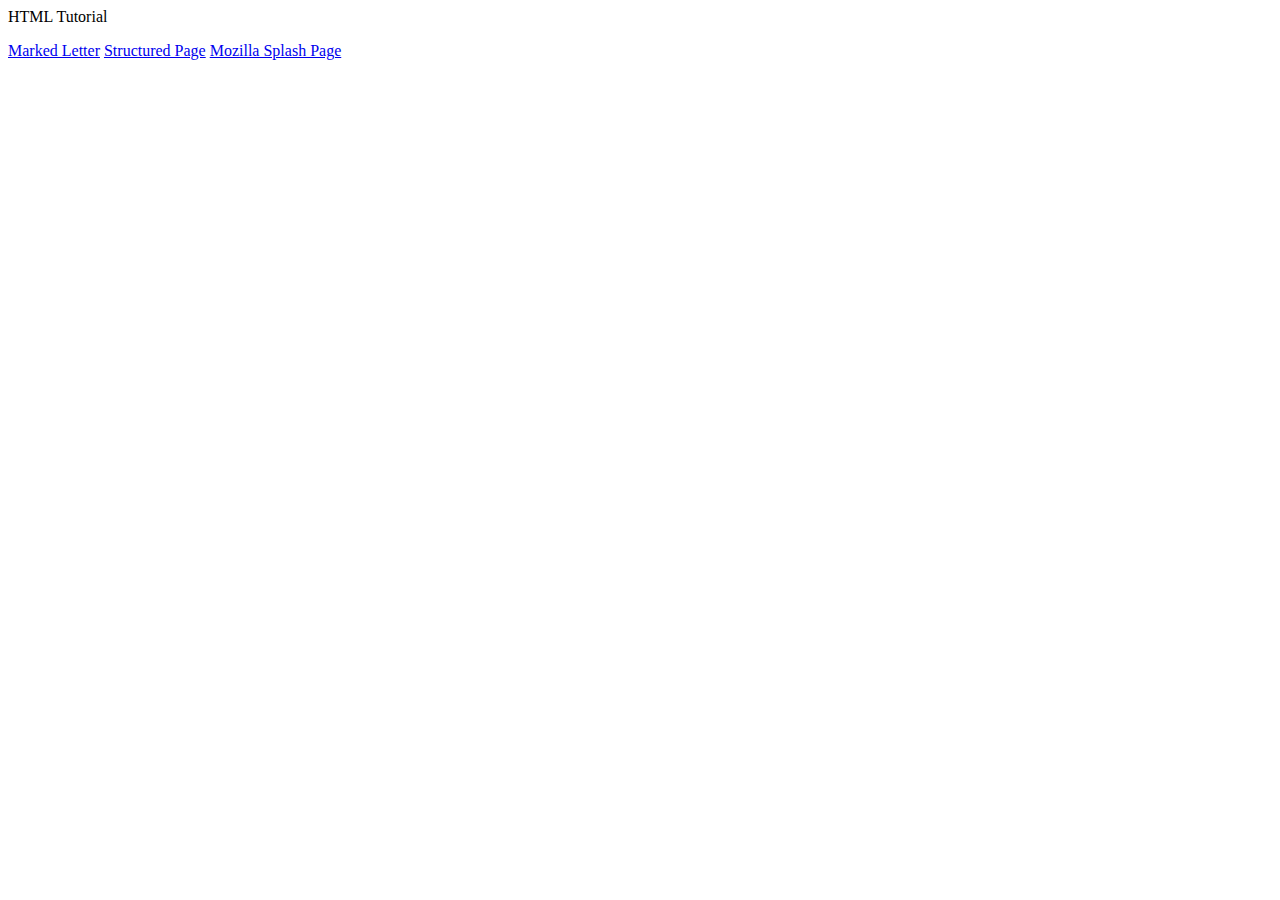
==== index.html @ 8ffe04de "Update index.html" ====
<!DOCTYPE html>
<header>
  HTML Tutorial
</header>
<p>
  <a href="MarkedLetter/MarkedLetter.html">Marked Letter</a>
  <a href="StructuredPage/index.html">Structured Page</a>
  <a href="MozillaSplashPage/index.html">Mozilla Splash Page</a>
</p>
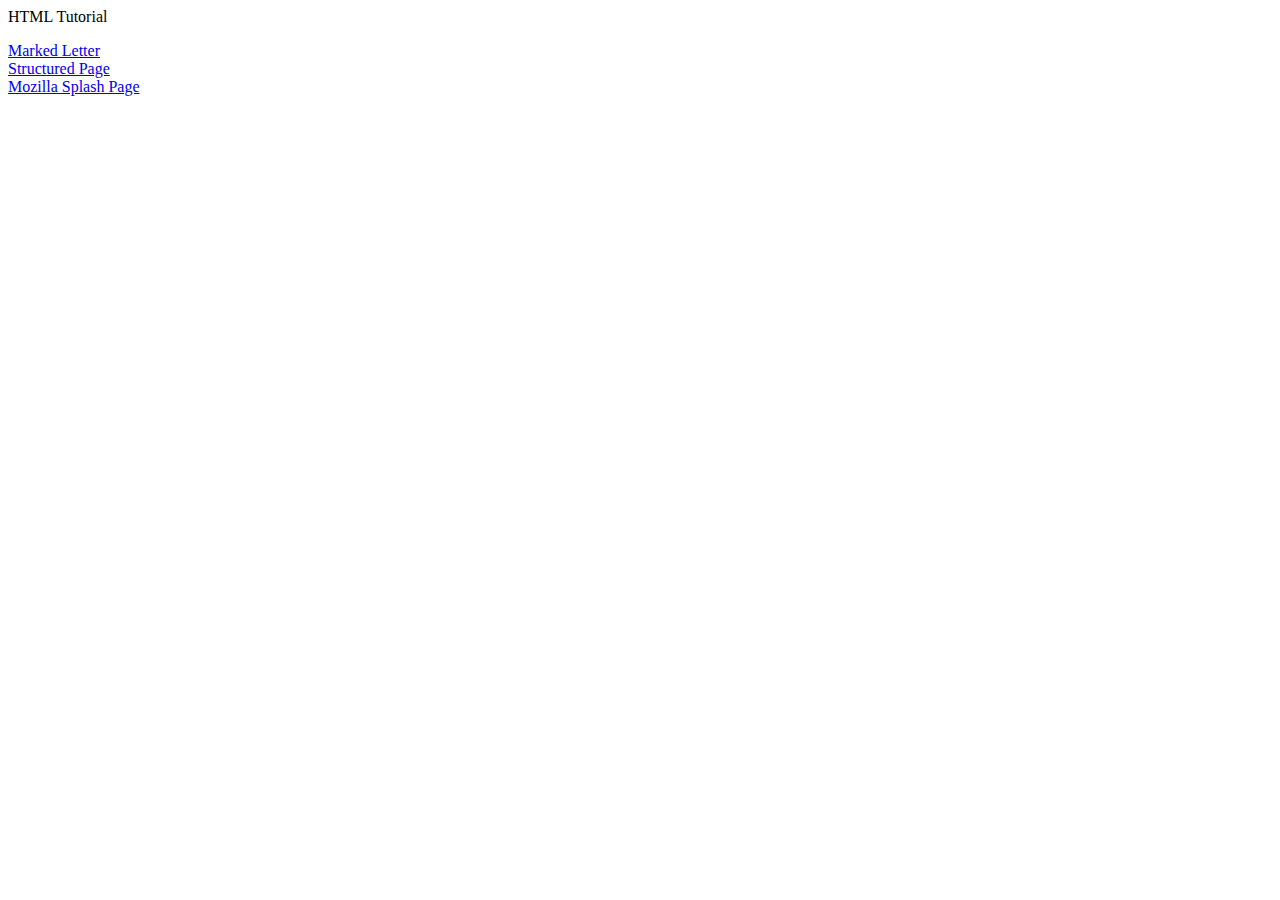
==== commit 0358bd81: "Update index.html" ====
--- a/index.html
+++ b/index.html
@@ -3,7 +3,7 @@
   HTML Tutorial
 </header>
 <p>
-  <a href="MarkedLetter/MarkedLetter.html">Marked Letter</a>
-  <a href="StructuredPage/index.html">Structured Page</a>
-  <a href="MozillaSplashPage/index.html">Mozilla Splash Page</a>
+  <a href="MarkedLetter/MarkedLetter.html">Marked Letter</a><br>
+  <a href="StructuredPage/index.html">Structured Page</a><br>
+  <a href="MozillaSplashPage/index.html">Mozilla Splash Page</a><br>
 </p>
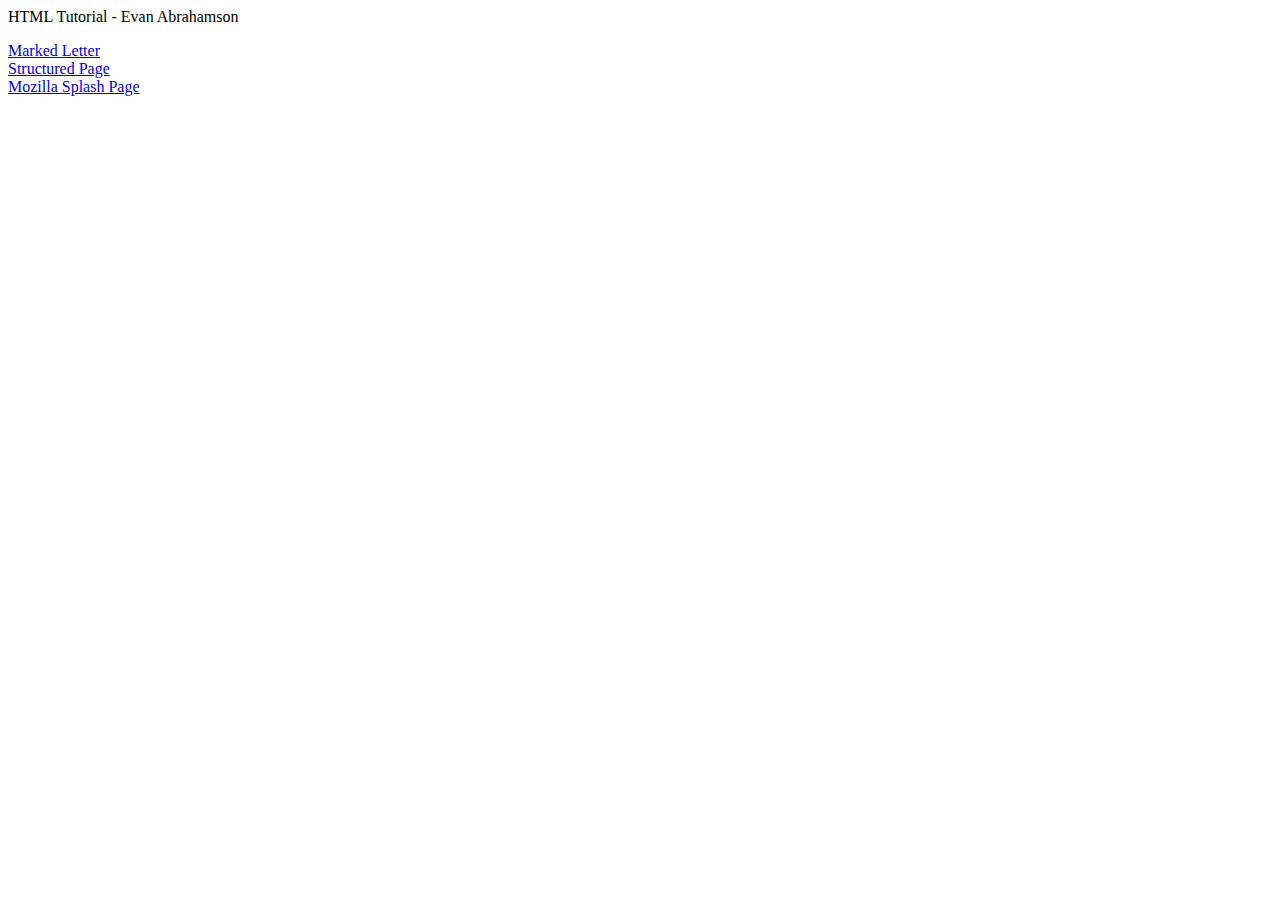
==== commit 520bcc8d: "Update index.html" ====
--- a/index.html
+++ b/index.html
@@ -1,6 +1,6 @@
 <!DOCTYPE html>
 <header>
-  HTML Tutorial
+  HTML Tutorial - Evan Abrahamson
 </header>
 <p>
   <a href="MarkedLetter/MarkedLetter.html">Marked Letter</a><br>
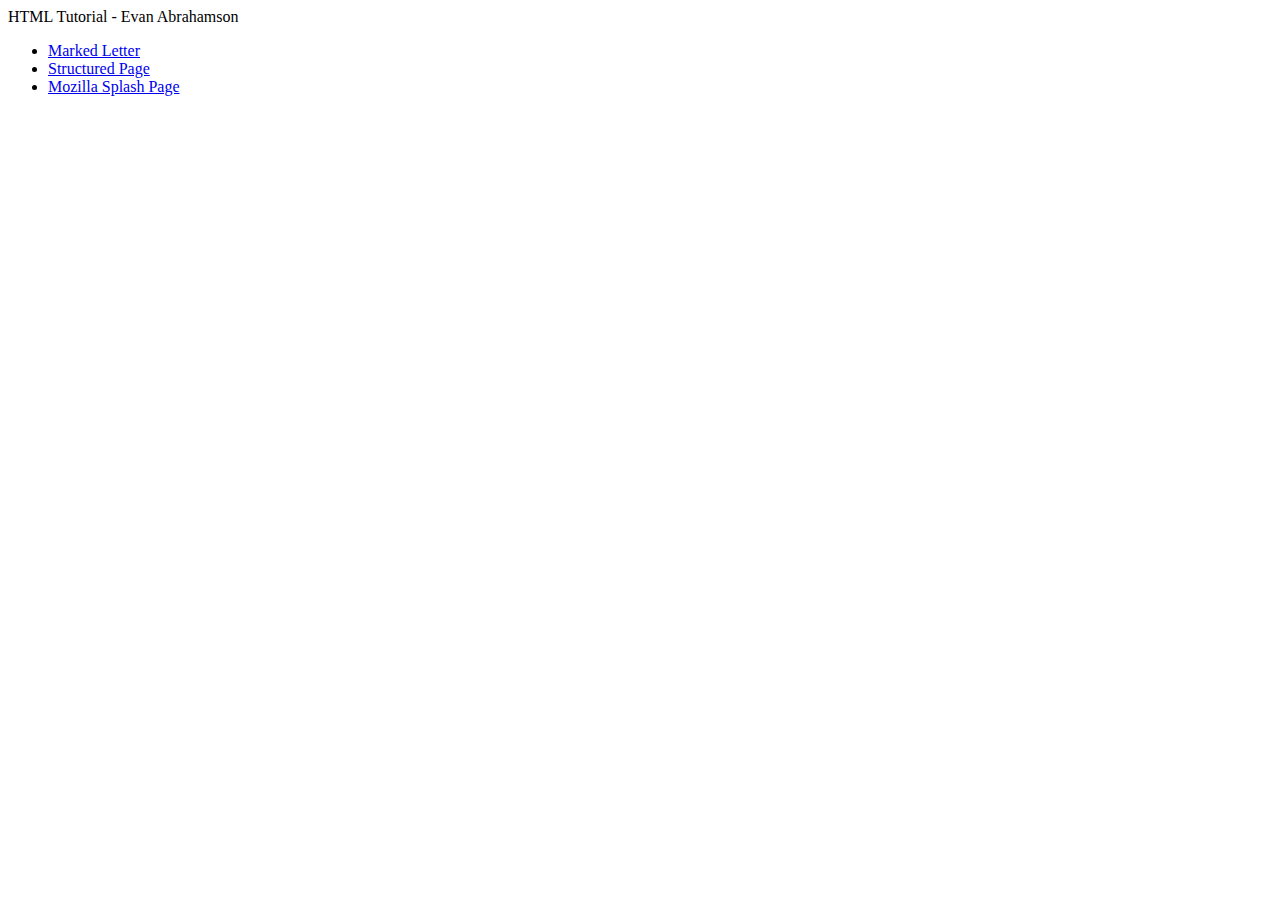
==== commit 9b94cd87: "Update index.html" ====
--- a/index.html
+++ b/index.html
@@ -2,8 +2,8 @@
 <header>
   HTML Tutorial - Evan Abrahamson
 </header>
-<p>
-  <a href="MarkedLetter/MarkedLetter.html">Marked Letter</a><br>
-  <a href="StructuredPage/index.html">Structured Page</a><br>
-  <a href="MozillaSplashPage/index.html">Mozilla Splash Page</a><br>
-</p>
+<ul>
+  <li><a href="MarkedLetter/MarkedLetter.html">Marked Letter</a></li>
+  <li><a href="StructuredPage/index.html">Structured Page</a></li>
+  <li><a href="MozillaSplashPage/index.html">Mozilla Splash Page</a></li>
+</ul>
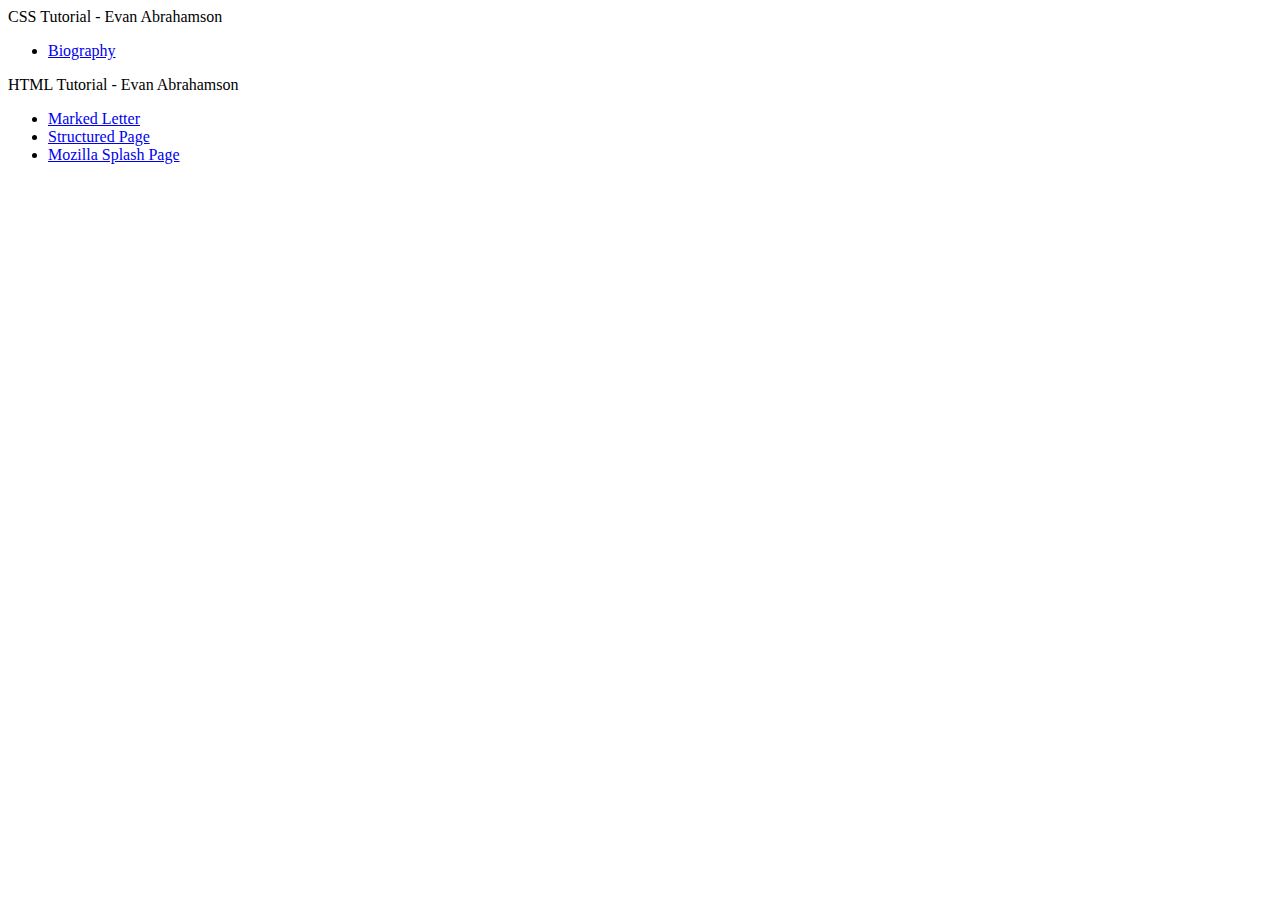
==== commit 6f41a78b: "Update index.html" ====
--- a/index.html
+++ b/index.html
@@ -1,4 +1,12 @@
 <!DOCTYPE html>
+<header>
+  CSS Tutorial - Evan Abrahamson
+</header>
+<ul>
+  <li><a href="Biography/biog-download.html">Biography</a></li>
+</ul>
+
+
 <header>
   HTML Tutorial - Evan Abrahamson
 </header>
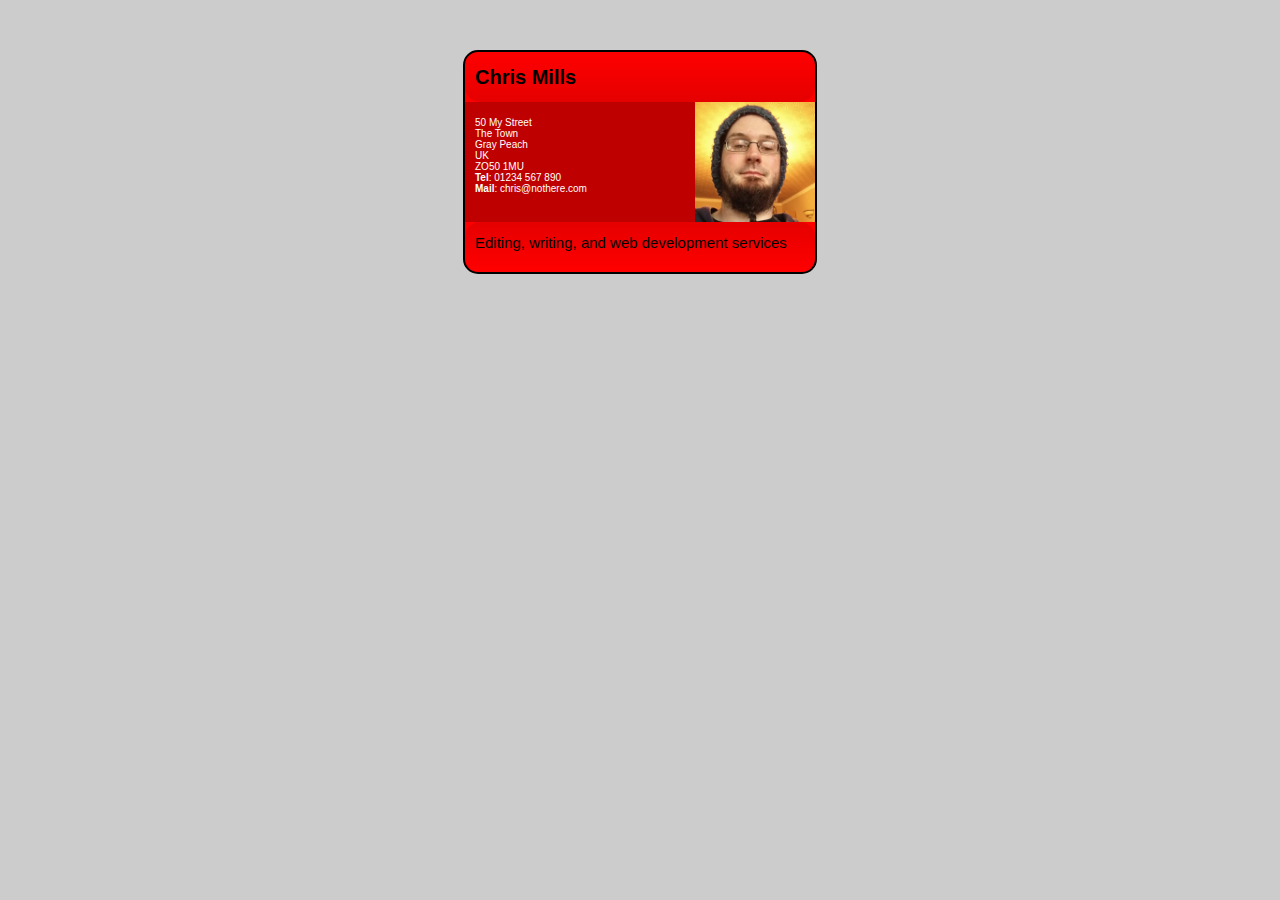
==== commit 4fa064de: "Add files via upload" ====
--- a/index.html
+++ b/index.html
@@ -1,17 +1,31 @@
 <!DOCTYPE html>
-<header>
-  CSS Tutorial - Evan Abrahamson
-</header>
-<ul>
-  <li><a href="Biography/biog-download.html">Biography</a></li>
-</ul>
+<html lang="en-US">
+  <head>
+    <meta charset="utf-8">
+    <meta name="viewport" content="width=device-width">
+    <title>Fundamental CSS comprehension</title>
+    <link rel="stylesheet" href="style.css" />
+  </head>
+  <body>
 
+  <section class="card">
+    <header>
+      <h2>Chris Mills</h2>
+    </header>
+    <article>
+      <img src="chris.jpg" alt="A picture of Chris - a man with glasses, a beard, and a silly wooly hat">
+      <p>50 My Street<br>
+        The Town<br>
+        Gray Peach<br>
+        UK<br>
+        ZO50 1MU<br>
+        <strong>Tel</strong>: 01234 567 890<br>
+        <strong>Mail</strong>: chris@nothere.com</p>
+    </article>
+    <footer>
+      <p>Editing, writing, and web development services</p>
+    </footer>
+  </section>
 
-<header>
-  HTML Tutorial - Evan Abrahamson
-</header>
-<ul>
-  <li><a href="MarkedLetter/MarkedLetter.html">Marked Letter</a></li>
-  <li><a href="StructuredPage/index.html">Structured Page</a></li>
-  <li><a href="MozillaSplashPage/index.html">Mozilla Splash Page</a></li>
-</ul>
+  </body>
+</html>
--- a/style.css
+++ b/style.css
@@ -0,0 +1,63 @@
+body {
+    margin: 0;
+}
+
+html {
+    font-family: 'Helvetica neue', Arial, 'sans serif';
+    font-size: 10px;
+    background-color: #ccc;
+}
+
+.card {
+    width: 35em;
+    height: 22em;
+    margin: 5em auto;
+    background-color: red;
+    border: 0.2em solid black;
+    border-radius: 1.5em;
+}
+
+.card footer {
+    background-image: linear-gradient(to bottom,rgba(0,0,0,0.1), rgba(0,0,0,0));
+    border-radius: 1.5em 1.5em 0 0;
+}
+
+.card header {
+    background-image: linear-gradient(to bottom,rgba(0,0,0,0), rgba(0,0,0,0.1));
+    border-radius: 0 0 1.5em 1.5em;
+}
+
+.card article img {
+    max-height: 100%;
+    float: right;
+}
+
+.card header, .card footer {
+    height: 3em;
+    padding: 1em;
+}
+
+h2, p {
+    margin: 0;
+}
+
+article {
+    height: 12em;
+    background-color: rgb(0,0,0,.25)
+}
+
+h2 {
+    font-size: 2em;
+    line-height: 1.5em;
+}
+
+.card footer p {
+    font-size: 1.5em;
+    line-height: 1.5em;
+}
+
+article p {
+    padding-left: 1em;
+    color: white;
+    padding-top:1.5em;
+}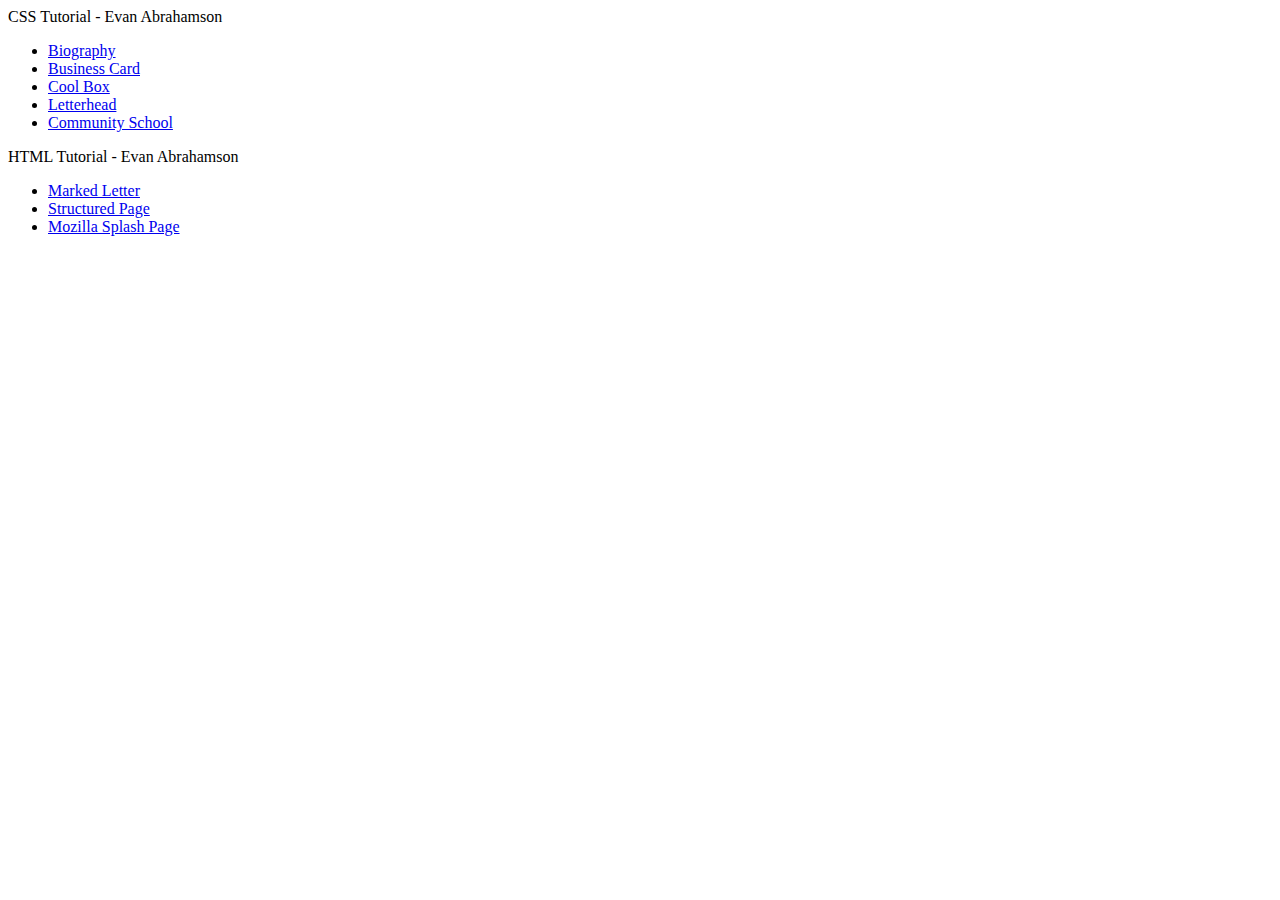
==== commit a03482da: "update" ====
--- a/index.html
+++ b/index.html
@@ -1,31 +1,21 @@
 <!DOCTYPE html>
-<html lang="en-US">
-  <head>
-    <meta charset="utf-8">
-    <meta name="viewport" content="width=device-width">
-    <title>Fundamental CSS comprehension</title>
-    <link rel="stylesheet" href="style.css" />
-  </head>
-  <body>
+<header>
+  CSS Tutorial - Evan Abrahamson
+</header>
+<ul>
+  <li><a href="Biography/biog-download.html">Biography</a></li>
+  <li><a href="BusinessCard/index.html">Business Card</a></li>
+  <li><a href="CoolBox/index.html">Cool Box</a></li>
+  <li><a href="Letterhead/index.html">Letterhead</a></li>
+  <li><a href="CommunitySchool/index.html">Community School</a></li>
+</ul>
 
-  <section class="card">
-    <header>
-      <h2>Chris Mills</h2>
-    </header>
-    <article>
-      <img src="chris.jpg" alt="A picture of Chris - a man with glasses, a beard, and a silly wooly hat">
-      <p>50 My Street<br>
-        The Town<br>
-        Gray Peach<br>
-        UK<br>
-        ZO50 1MU<br>
-        <strong>Tel</strong>: 01234 567 890<br>
-        <strong>Mail</strong>: chris@nothere.com</p>
-    </article>
-    <footer>
-      <p>Editing, writing, and web development services</p>
-    </footer>
-  </section>
 
-  </body>
-</html>
+<header>
+  HTML Tutorial - Evan Abrahamson
+</header>
+<ul>
+  <li><a href="MarkedLetter/MarkedLetter.html">Marked Letter</a></li>
+  <li><a href="StructuredPage/index.html">Structured Page</a></li>
+  <li><a href="MozillaSplashPage/index.html">Mozilla Splash Page</a></li>
+</ul>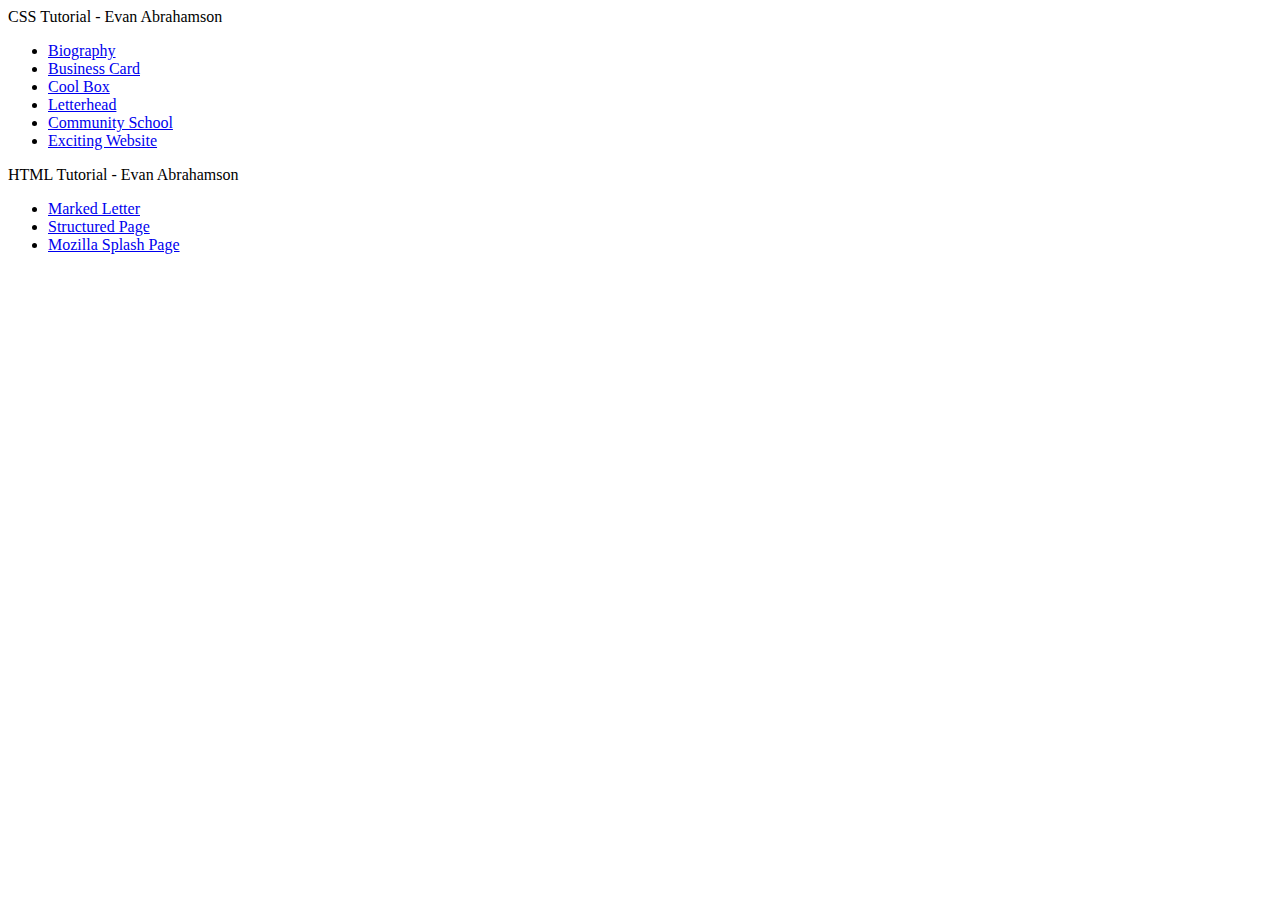
==== commit d1ceb12a: "Update index.html" ====
--- a/index.html
+++ b/index.html
@@ -8,6 +8,7 @@
   <li><a href="CoolBox/index.html">Cool Box</a></li>
   <li><a href="Letterhead/index.html">Letterhead</a></li>
   <li><a href="CommunitySchool/index.html">Community School</a></li>
+  <li><a href="ExcitingWebsite/index.html">Exciting Website</a></li>
 </ul>
 
 
